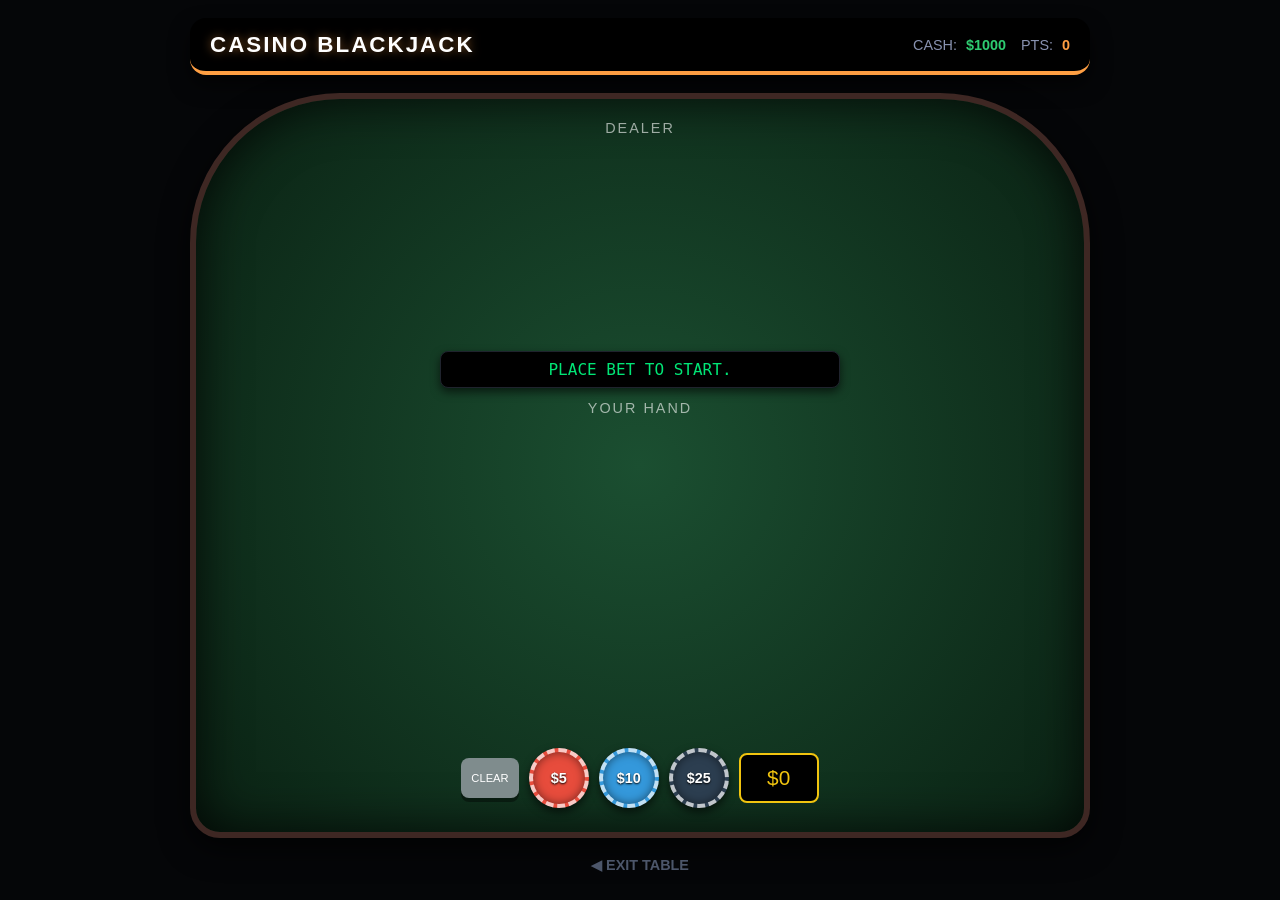
==== blackjack.html @ 7cda745a "Initial commit of Card Chaser's project" ====
<!DOCTYPE html>
<html lang="en">
<head>
    <meta charset="UTF-8">
    <meta name="viewport" content="width=device-width, initial-scale=1.0, maximum-scale=1.0, user-scalable=no">
    <title>Blackjack | Card Chaser's</title>
    <style>
        :root {
            --primary: #ff9f43;
            --table-felt: radial-gradient(circle at center, #1b4f31 0%, #0a2113 100%);
            --table-border: #3e2723;
            --glow: rgba(255, 159, 67, 0.5);
        }

        /* LOCKED TO VIEWPORT TO PREVENT SCROLLING */
        body, html {
            margin: 0; padding: 0; height: 100vh; width: 100vw;
            background: #050608; font-family: 'Arial Black', sans-serif;
            display: flex; flex-direction: column; align-items: center; justify-content: flex-start;
            color: #fff; overflow: hidden; box-sizing: border-box; user-select: none;
        }
        *, *:before, *:after { box-sizing: inherit; }

        .room-container { 
            width: 95vw; max-width: 900px; height: 100%; 
            display: flex; flex-direction: column; padding: 2vh 0; gap: 2vh; 
        }

        /* HEADER & BANK */
        .header-panel {
            display: flex; justify-content: space-between; align-items: center;
            background: #000; padding: 1.5vh 20px; border-radius: 16px;
            border-bottom: 4px solid var(--primary); box-shadow: 0 10px 20px rgba(0,0,0,0.6);
            flex-shrink: 0;
        }
        .title { margin: 0; font-size: clamp(1rem, 3vh, 1.4rem); text-transform: uppercase; letter-spacing: 2px; text-shadow: 0 0 10px var(--glow); }
        .bank-readout { display: flex; gap: 15px; font-size: clamp(0.7rem, 2vh, 0.9rem); color: #8892b0; }
        .bank-readout span { font-weight: 900; margin-left: 5px; }
        .stat-pts span { color: var(--primary); }
        .stat-cash span { color: #2ecc71; }

        /* THE BLACKJACK TABLE */
        .table-area {
            background: var(--table-felt); border: 6px solid var(--table-border); border-radius: 150px 150px 30px 30px;
            padding: 2vh 20px; box-shadow: inset 0 0 50px rgba(0,0,0,0.8), 0 10px 30px rgba(0,0,0,0.7);
            display: flex; flex-direction: column; align-items: center; justify-content: space-between; 
            flex: 1; min-height: 0; 
        }

        /* Hand Areas */
        .hand-zone { display: flex; flex-direction: column; align-items: center; width: 100%; min-height: 25vh; justify-content: center; }
        .zone-label { color: rgba(255,255,255,0.6); font-size: clamp(0.7rem, 2vh, 0.9rem); letter-spacing: 2px; margin-bottom: 5px; }
        .cards-container { display: flex; gap: -3vw; justify-content: center; height: 18vh; }
        
        .score-bubble { 
            background: rgba(0,0,0,0.7); padding: 4px 15px; border-radius: 12px; 
            font-size: clamp(1rem, 2.5vh, 1.2rem); color: #f1c40f; margin-top: 5px; 
            border: 1px solid rgba(255,255,255,0.2); opacity: 0; transition: opacity 0.2s;
        }

        /* Playing Card UI */
        .playing-card {
            width: 12.5vh; height: 18vh; background: #fff; border-radius: 6px;
            border: 1px solid #ccc; box-shadow: -2px 5px 10px rgba(0,0,0,0.5);
            display: flex; flex-direction: column; justify-content: space-between; padding: 4px;
            font-family: -apple-system, sans-serif; font-weight: bold; font-size: 2.5vh;
            margin-left: -4vh; position: relative; color: #000;
        }
        .playing-card:first-child { margin-left: 0; }
        .card-red { color: #e74c3c; }
        .card-black { color: #2c3e50; }
        
        .card-top { align-self: flex-start; line-height: 1; }
        .card-center { align-self: center; font-size: 5vh; line-height: 1; }
        .card-bottom { align-self: flex-end; line-height: 1; transform: rotate(180deg); }

        .card-hidden { background: repeating-linear-gradient(45deg, var(--table-border), var(--table-border) 10px, var(--primary) 10px, var(--primary) 20px); border: 2px solid #fff; color: transparent; }
        .card-hidden .card-top, .card-hidden .card-center, .card-hidden .card-bottom { display: none; }

        .terminal-log {
            background: #000; padding: 8px 15px; border-radius: 8px; border: 1px solid #1f232d;
            font-family: monospace; color: #00e676; font-size: clamp(0.8rem, 2vh, 1rem); 
            text-align: center; margin: 1vh 0; box-shadow: 0 4px 10px rgba(0,0,0,0.6);
            width: 90%; max-width: 400px;
        }

        /* CONTROLS AREA */
        .control-wrapper { height: 8vh; min-height: 50px; display: flex; align-items: center; justify-content: center; width: 100%; margin-top: auto; }
        .bet-controls { display: flex; gap: 10px; align-items: center; width: 100%; justify-content: center; }
        .action-controls { display: flex; gap: 15px; width: 100%; justify-content: center; display: none; }
        
        /* CHIPS */
        .chip {
            width: clamp(45px, 8vh, 60px); height: clamp(45px, 8vh, 60px); border-radius: 50%;
            display: flex; align-items: center; justify-content: center; cursor: pointer;
            border: 4px dashed rgba(255,255,255,0.7); font-size: clamp(0.7rem, 2vh, 0.9rem);
            font-weight: 900; box-shadow: inset 0 0 10px rgba(0,0,0,0.5), 0 4px 8px rgba(0,0,0,0.6);
            transition: transform 0.1s; color: #fff; text-shadow: 0 1px 2px #000;
        }
        .chip:active { transform: scale(0.9); }
        .chip-5 { background: #e74c3c; }
        .chip-10 { background: #3498db; }
        .chip-25 { background: #2c3e50; }

        .bet-display { background: #000; border: 2px solid #f1c40f; color: #f1c40f; padding: 0 15px; border-radius: 8px; height: clamp(40px, 7vh, 50px); display: flex; align-items: center; justify-content: center; font-size: clamp(1rem, 2.5vh, 1.3rem); min-width: 80px; }

        .btn {
            padding: 0 20px; height: clamp(40px, 7vh, 50px); font-family: 'Arial Black', sans-serif; font-size: clamp(0.8rem, 2vh, 1rem);
            border: none; border-radius: 8px; color: #fff; cursor: pointer; text-transform: uppercase;
            box-shadow: 0 4px 0 rgba(0,0,0,0.4); transition: transform 0.1s;
        }
        .btn:active:not(:disabled) { transform: translateY(4px); box-shadow: none; }
        .btn:disabled { filter: grayscale(1); opacity: 0.5; cursor: not-allowed; transform: translateY(4px); box-shadow: none; }
        
        .btn-deal { background: var(--primary); color: #000; display: none; }
        .btn-hit { background: #3498db; width: 120px; }
        .btn-stand { background: #e74c3c; width: 120px; }
        .btn-clear { background: #7f8c8d; font-size: 0.7rem; padding: 0 10px; height: clamp(30px, 5vh, 40px); }

        .exit-btn { background: none; border: none; color: #4c566a; font-weight: bold; font-size: clamp(0.7rem, 2vh, 0.9rem); cursor: pointer; text-transform: uppercase; flex-shrink: 0; padding-bottom: 1vh; }
        .exit-btn:hover { color: var(--primary); }

    </style>
</head>
<body>

    <div class="room-container">
        
        <div class="header-panel">
            <h1 class="title" id="table-title">BLACKJACK</h1>
            <div class="bank-readout">
                <div class="stat-cash">CASH: <span id="bank-cash">$0</span></div>
                <div class="stat-pts">PTS: <span id="bank-pts">0</span></div>
            </div>
        </div>

        <div class="table-area">
            
            <div class="hand-zone">
                <div class="zone-label">DEALER</div>
                <div class="cards-container" id="dealer-cards"></div>
                <div class="score-bubble" id="dealer-score-ui">0</div>
            </div>

            <div class="terminal-log" id="terminal-log">PLACE BET TO START.</div>

            <div class="hand-zone">
                <div class="zone-label">YOUR HAND</div>
                <div class="cards-container" id="player-cards"></div>
                <div class="score-bubble" id="player-score-ui">0</div>
            </div>

            <div class="control-wrapper">
                <div class="bet-controls" id="bet-controls">
                    <button class="btn btn-clear" onclick="clearBet()">CLEAR</button>
                    <div class="chip chip-5" onclick="addBet(5)">$5</div>
                    <div class="chip chip-10" onclick="addBet(10)">$10</div>
                    <div class="chip chip-25" onclick="addBet(25)">$25</div>
                    <div class="bet-display" id="bet-display">$0</div>
                    <button class="btn btn-deal" id="btn-deal" onclick="dealHand()">DEAL</button>
                </div>

                <div class="action-controls" id="action-controls">
                    <button class="btn btn-hit" id="hit-btn" onclick="hit()">HIT</button>
                    <button class="btn btn-stand" id="stand-btn" onclick="stand()">STAND</button>
                </div>
            </div>

        </div>

        <button class="exit-btn" onclick="window.location.href='game_room.html'">◀ Exit Table</button>
    </div>

    <script>
        // ========================================================
        // THEME & LEDGER INJECTION
        // ========================================================
        let playerCash = parseInt(localStorage.getItem('playerMoney')) || 1000;
        let playerPoints = parseInt(localStorage.getItem('playerPoints')) || 0;
        let currentSport = localStorage.getItem('selectedSport') || 'default';

        const tableThemes = {
            nhl: { title: "ICE BLACKJACK", primary: "#3498db", felt: "radial-gradient(circle at center, #1b3d4f 0%, #0a1721 100%)", border: "#112631", glow: "rgba(52, 152, 219, 0.5)" },
            mlb: { title: "DIAMOND BLACKJACK", primary: "#2ecc71", felt: "radial-gradient(circle at center, #1b4f31 0%, #0a2113 100%)", border: "#102f1d", glow: "rgba(46, 204, 113, 0.5)" },
            nba: { title: "COURT BLACKJACK", primary: "#e67e22", felt: "radial-gradient(circle at center, #4f2d1b 0%, #21130a 100%)", border: "#351e12", glow: "rgba(230, 126, 34, 0.5)" },
            nfl: { title: "GRIDIRON BLACKJACK", primary: "#f1c40f", felt: "radial-gradient(circle at center, #2e2417 0%, #171109 100%)", border: "#3e2723", glow: "rgba(241, 196, 15, 0.5)" },
            default: { title: "CASINO BLACKJACK", primary: "#ff9f43", felt: "radial-gradient(circle at center, #1b4f31 0%, #0a2113 100%)", border: "#3e2723", glow: "rgba(255, 159, 67, 0.5)" }
        };

        const activeTheme = tableThemes[currentSport] || tableThemes['default'];
        document.documentElement.style.setProperty('--primary', activeTheme.primary);
        document.documentElement.style.setProperty('--table-felt', activeTheme.felt);
        document.documentElement.style.setProperty('--table-border', activeTheme.border);
        document.documentElement.style.setProperty('--glow', activeTheme.glow);
        document.getElementById('table-title').innerText = activeTheme.title;
        
        function updateBankUI() {
            document.getElementById('bank-cash').innerText = "$" + playerCash;
            document.getElementById('bank-pts').innerText = playerPoints;
            localStorage.setItem('playerMoney', playerCash);
            localStorage.setItem('playerPoints', playerPoints);
        }
        updateBankUI();

        // ========================================================
        // WEB AUDIO SYNTHESIZER
        // ========================================================
        let audioCtx = null;
        function initAudio() { if (!audioCtx) audioCtx = new (window.AudioContext || window.webkitAudioContext)(); }
        function playSound(type) {
            initAudio(); if (!audioCtx) return;
            let osc = audioCtx.createOscillator(); let gain = audioCtx.createGain();
            osc.connect(gain); gain.connect(audioCtx.destination); let now = audioCtx.currentTime;

            if (type === 'chip') {
                osc.type = 'sine'; osc.frequency.setValueAtTime(1200, now);
                osc.frequency.exponentialRampToValueAtTime(300, now + 0.1);
                gain.gain.setValueAtTime(0.3, now); gain.gain.exponentialRampToValueAtTime(0.001, now + 0.1);
                osc.start(now); osc.stop(now + 0.1);
            } else if (type === 'card') {
                let bufferSize = audioCtx.sampleRate * 0.1;
                let buffer = audioCtx.createBuffer(1, bufferSize, audioCtx.sampleRate);
                let data = buffer.getChannelData(0);
                for (let i = 0; i < bufferSize; i++) { data[i] = Math.random() * 2 - 1; }
                let noise = audioCtx.createBufferSource(); noise.buffer = buffer;
                let filter = audioCtx.createBiquadFilter(); filter.type = 'lowpass'; filter.frequency.value = 1000;
                noise.connect(filter); filter.connect(gain);
                gain.gain.setValueAtTime(0.1, now); gain.gain.exponentialRampToValueAtTime(0.01, now + 0.1);
                noise.start(now);
            } else if (type === 'win') {
                osc.type = 'triangle'; osc.frequency.setValueAtTime(440, now); osc.frequency.setValueAtTime(554, now + 0.1); osc.frequency.setValueAtTime(659, now + 0.2);
                gain.gain.setValueAtTime(0.2, now); gain.gain.linearRampToValueAtTime(0, now + 0.4);
                osc.start(now); osc.stop(now + 0.4);
            } else if (type === 'bust') {
                osc.type = 'sawtooth'; osc.frequency.setValueAtTime(150, now); osc.frequency.exponentialRampToValueAtTime(40, now + 0.4);
                gain.gain.setValueAtTime(0.2, now); gain.gain.linearRampToValueAtTime(0, now + 0.4);
                osc.start(now); osc.stop(now + 0.4);
            }
        }

        // ========================================================
        // DECK ENGINE & GAME LOGIC
        // ========================================================
        const suits = ['♥', '♦', '♣', '♠'];
        const values = ['2', '3', '4', '5', '6', '7', '8', '9', '10', 'J', 'Q', 'K', 'A'];
        let deck = []; let playerHand = []; let dealerHand = [];
        let currentBet = 0; let gameActive = false;

        function buildDeck() {
            deck = [];
            for (let suit of suits) {
                for (let value of values) {
                    let weight = parseInt(value);
                    if (value === 'J' || value === 'Q' || value === 'K') weight = 10;
                    if (value === 'A') weight = 11;
                    let color = (suit === '♥' || suit === '♦') ? 'card-red' : 'card-black';
                    deck.push({ value, suit, weight, color });
                }
            }
            for (let i = deck.length - 1; i > 0; i--) {
                let j = Math.floor(Math.random() * (i + 1));
                [deck[i], deck[j]] = [deck[j], deck[i]];
            }
        }

        function calculateScore(hand) {
            let score = 0; let aces = 0;
            for (let card of hand) {
                score += card.weight;
                if (card.value === 'A') aces += 1;
            }
            while (score > 21 && aces > 0) { score -= 10; aces -= 1; }
            return score;
        }

        function renderCard(card, isHidden = false) {
            if (isHidden) return `<div class="playing-card card-hidden"></div>`;
            return `
                <div class="playing-card ${card.color}">
                    <div class="card-top">${card.value}${card.suit}</div>
                    <div class="card-center">${card.suit}</div>
                    <div class="card-bottom">${card.value}${card.suit}</div>
                </div>
            `;
        }

        function updateBoard(hideDealerCard = true) {
            let pDiv = document.getElementById('player-cards');
            let dDiv = document.getElementById('dealer-cards');
            
            pDiv.innerHTML = '';
            playerHand.forEach(card => pDiv.innerHTML += renderCard(card));
            
            dDiv.innerHTML = '';
            dealerHand.forEach((card, index) => {
                if (index === 1 && hideDealerCard) dDiv.innerHTML += renderCard(card, true);
                else dDiv.innerHTML += renderCard(card);
            });

            let pScore = calculateScore(playerHand);
            let pScoreUI = document.getElementById('player-score-ui');
            let dScoreUI = document.getElementById('dealer-score-ui');
            
            if (playerHand.length > 0) {
                pScoreUI.innerText = pScore; pScoreUI.style.opacity = '1';
            } else { pScoreUI.style.opacity = '0'; }

            if (!hideDealerCard && dealerHand.length > 0) {
                dScoreUI.innerText = calculateScore(dealerHand); dScoreUI.style.opacity = '1';
            } else { dScoreUI.style.opacity = '0'; }
        }

        function addBet(amount) {
            initAudio(); // Required here to wake up browser audio on first tap
            if (gameActive) return;
            if (playerCash < amount) {
                document.getElementById('terminal-log').innerText = "INSUFFICIENT FUNDS.";
                document.getElementById('terminal-log').style.color = "#ff4757";
                return;
            }
            playerCash -= amount;
            currentBet += amount;
            updateBankUI();
            playSound('chip');
            
            document.getElementById('bet-display').innerText = "$" + currentBet;
            document.getElementById('btn-deal').style.display = 'block';
            document.getElementById('terminal-log').innerText = "BET PLACED. DEAL WHEN READY.";
            document.getElementById('terminal-log').style.color = "#00e676";
        }

        function clearBet() {
            if (gameActive || currentBet === 0) return;
            playerCash += currentBet;
            currentBet = 0;
            updateBankUI();
            playSound('chip');
            document.getElementById('bet-display').innerText = "$0";
            document.getElementById('btn-deal').style.display = 'none';
            document.getElementById('terminal-log').innerText = "BET CLEARED.";
        }

        function dealHand() {
            gameActive = true;
            document.getElementById('bet-controls').style.display = 'none';
            document.getElementById('action-controls').style.display = 'flex';
            document.getElementById('hit-btn').disabled = false;
            document.getElementById('stand-btn').disabled = false;
            document.getElementById('terminal-log').innerText = "GOOD LUCK. HIT OR STAND?";
            document.getElementById('terminal-log').style.color = "#f1c40f";

            buildDeck();
            playerHand = [deck.pop(), deck.pop()];
            dealerHand = [deck.pop(), deck.pop()];
            
            playSound('card'); setTimeout(() => playSound('card'), 200);
            updateBoard(true);
            checkInitialBlackjack();
        }

        function checkInitialBlackjack() {
            let pScore = calculateScore(playerHand);
            if (pScore === 21) {
                gameActive = false;
                updateBoard(false);
                let winnings = currentBet * 2.5; 
                playerCash += winnings; playerPoints += 25;
                updateBankUI();
                playSound('win');
                document.getElementById('terminal-log').innerText = `BLACKJACK! YOU WIN $${winnings}!`;
                document.getElementById('terminal-log').style.color = "#2ecc71";
                resetTable();
            }
        }

        function hit() {
            if (!gameActive) return;
            playSound('card');
            playerHand.push(deck.pop());
            updateBoard(true);

            if (calculateScore(playerHand) > 21) {
                gameActive = false;
                updateBoard(false);
                playSound('bust');
                document.getElementById('terminal-log').innerText = "BUST! OVER 21. DEALER WINS.";
                document.getElementById('terminal-log').style.color = "#ff4757";
                resetTable();
            } else if (calculateScore(playerHand) === 21) {
                stand();
            }
        }

        function stand() {
            if (!gameActive) return;
            gameActive = false;
            document.getElementById('hit-btn').disabled = true;
            document.getElementById('stand-btn').disabled = true;
            document.getElementById('terminal-log').innerText = "DEALER's TURN...";

            updateBoard(false); 

            let dealerLoop = setInterval(() => {
                if (calculateScore(dealerHand) < 17) {
                    playSound('card');
                    dealerHand.push(deck.pop());
                    updateBoard(false);
                } else {
                    clearInterval(dealerLoop);
                    resolveGame();
                }
            }, 800);
        }

        function resolveGame() {
            let pScore = calculateScore(playerHand);
            let dScore = calculateScore(dealerHand);
            const log = document.getElementById('terminal-log');

            if (dScore > 21) {
                let winnings = currentBet * 2; playerCash += winnings; playSound('win');
                log.innerText = `DEALER BUSTS! YOU WIN $${winnings}!`; log.style.color = "#2ecc71";
            } else if (pScore > dScore) {
                let winnings = currentBet * 2; playerCash += winnings; playSound('win');
                log.innerText = `YOU WIN $${winnings}!`; log.style.color = "#2ecc71";
            } else if (pScore < dScore) {
                playSound('bust');
                log.innerText = `DEALER WINS ${dScore} TO ${pScore}.`; log.style.color = "#ff4757";
            } else {
                playerCash += currentBet; 
                log.innerText = "PUSH. TIE GAME. BET REFUNDED."; log.style.color = "#f1c40f";
            }
            
            updateBankUI();
            resetTable();
        }

        function resetTable() {
            document.getElementById('hit-btn').disabled = true;
            document.getElementById('stand-btn').disabled = true;
            setTimeout(() => {
                document.getElementById('action-controls').style.display = 'none';
                document.getElementById('bet-controls').style.display = 'flex';
                document.getElementById('terminal-log').innerText = "PLACE NEW BET.";
                document.getElementById('terminal-log').style.color = "#00e676";
                
                playerHand = []; dealerHand = []; currentBet = 0;
                document.getElementById('bet-display').innerText = "$0";
                document.getElementById('btn-deal').style.display = 'none';
                updateBoard(true);
            }, 3000);
        }
    </script>
</body>
</html>
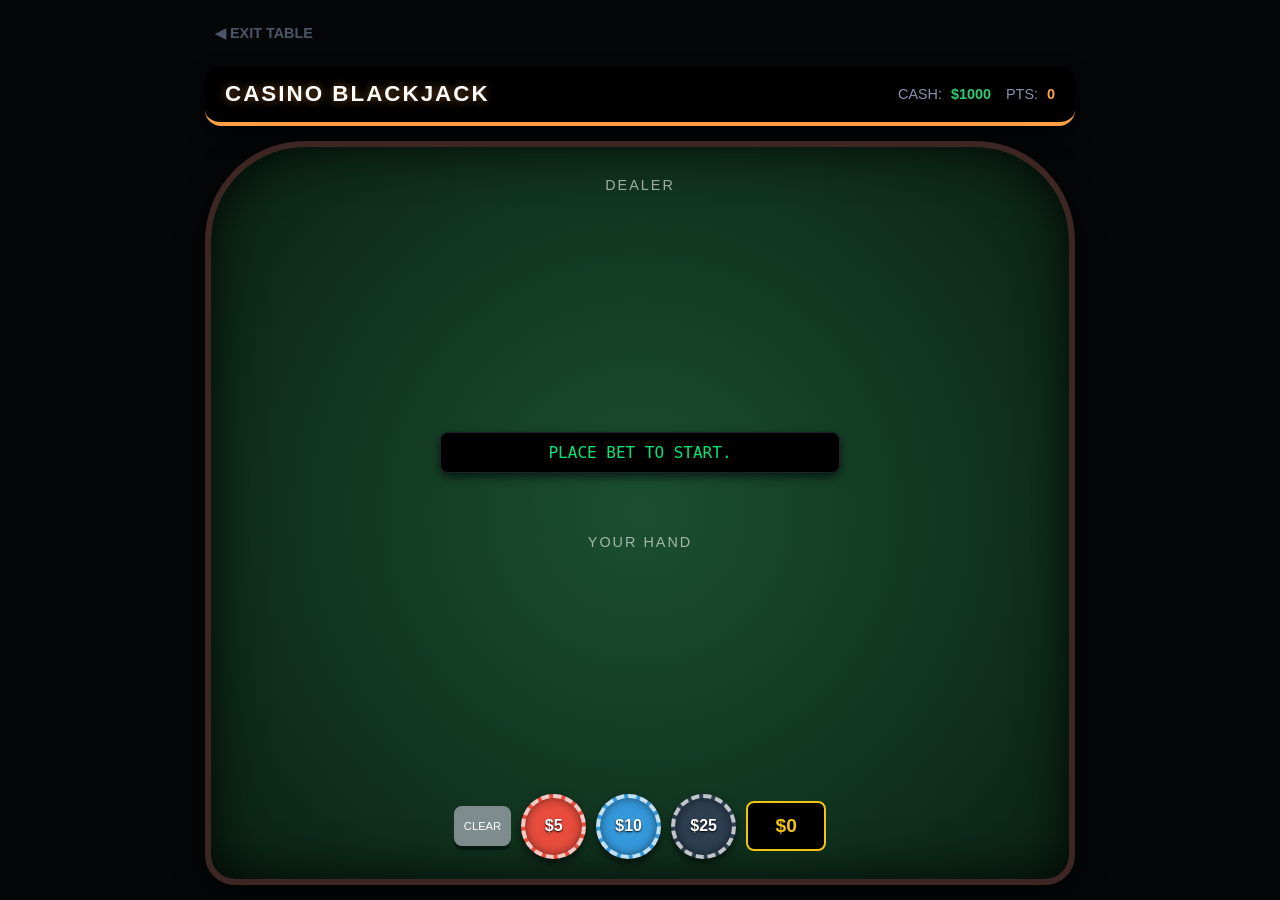
==== commit 7639f81a: "Updated mobile layouts for Stadium, Market, and Locker Room" ====
--- a/blackjack.html
+++ b/blackjack.html
@@ -12,88 +12,94 @@
             --glow: rgba(255, 159, 67, 0.5);
         }
 
-        /* LOCKED TO VIEWPORT TO PREVENT SCROLLING */
+        /* 1. FIXED BODY: Allows natural scrolling and removes locked heights */
         body, html {
-            margin: 0; padding: 0; height: 100vh; width: 100vw;
+            margin: 0; padding: 0; min-height: 100vh;
             background: #050608; font-family: 'Arial Black', sans-serif;
-            display: flex; flex-direction: column; align-items: center; justify-content: flex-start;
-            color: #fff; overflow: hidden; box-sizing: border-box; user-select: none;
+            color: #fff; overflow-x: hidden; box-sizing: border-box; user-select: none;
+            display: block;
         }
         *, *:before, *:after { box-sizing: inherit; }
 
+        /* 2. THE MASTER CONTAINER */
         .room-container { 
-            width: 95vw; max-width: 900px; height: 100%; 
-            display: flex; flex-direction: column; padding: 2vh 0; gap: 2vh; 
+            width: 100%; max-width: 900px; margin: 0 auto; 
+            display: flex; flex-direction: column; padding: 15px; gap: 15px; 
+            min-height: 100vh; 
         }
 
         /* HEADER & BANK */
         .header-panel {
-            display: flex; justify-content: space-between; align-items: center;
-            background: #000; padding: 1.5vh 20px; border-radius: 16px;
+            display: flex; justify-content: space-between; align-items: center; flex-wrap: wrap; gap: 10px;
+            background: #000; padding: 15px 20px; border-radius: 16px;
             border-bottom: 4px solid var(--primary); box-shadow: 0 10px 20px rgba(0,0,0,0.6);
             flex-shrink: 0;
         }
-        .title { margin: 0; font-size: clamp(1rem, 3vh, 1.4rem); text-transform: uppercase; letter-spacing: 2px; text-shadow: 0 0 10px var(--glow); }
-        .bank-readout { display: flex; gap: 15px; font-size: clamp(0.7rem, 2vh, 0.9rem); color: #8892b0; }
+        .title { margin: 0; font-size: clamp(1.1rem, 4vw, 1.4rem); text-transform: uppercase; letter-spacing: 2px; text-shadow: 0 0 10px var(--glow); }
+        .bank-readout { display: flex; gap: 15px; font-size: clamp(0.8rem, 3vw, 0.9rem); color: #8892b0; }
         .bank-readout span { font-weight: 900; margin-left: 5px; }
         .stat-pts span { color: var(--primary); }
         .stat-cash span { color: #2ecc71; }
 
         /* THE BLACKJACK TABLE */
         .table-area {
-            background: var(--table-felt); border: 6px solid var(--table-border); border-radius: 150px 150px 30px 30px;
-            padding: 2vh 20px; box-shadow: inset 0 0 50px rgba(0,0,0,0.8), 0 10px 30px rgba(0,0,0,0.7);
+            background: var(--table-felt); border: 6px solid var(--table-border); 
+            border-radius: 100px 100px 30px 30px; /* Softened radius for narrow screens */
+            padding: 20px 10px; box-shadow: inset 0 0 50px rgba(0,0,0,0.8), 0 10px 30px rgba(0,0,0,0.7);
             display: flex; flex-direction: column; align-items: center; justify-content: space-between; 
-            flex: 1; min-height: 0; 
+            flex: 1; min-height: 65vh; 
         }
 
         /* Hand Areas */
-        .hand-zone { display: flex; flex-direction: column; align-items: center; width: 100%; min-height: 25vh; justify-content: center; }
-        .zone-label { color: rgba(255,255,255,0.6); font-size: clamp(0.7rem, 2vh, 0.9rem); letter-spacing: 2px; margin-bottom: 5px; }
-        .cards-container { display: flex; gap: -3vw; justify-content: center; height: 18vh; }
+        .hand-zone { display: flex; flex-direction: column; align-items: center; width: 100%; justify-content: center; padding: 10px 0; }
+        .zone-label { color: rgba(255,255,255,0.6); font-size: clamp(0.8rem, 3vw, 0.9rem); letter-spacing: 2px; margin-bottom: 5px; }
+        .cards-container { display: flex; justify-content: center; min-height: 130px; margin-left: 20px; } /* Margin compensates for overlapping cards */
         
         .score-bubble { 
             background: rgba(0,0,0,0.7); padding: 4px 15px; border-radius: 12px; 
-            font-size: clamp(1rem, 2.5vh, 1.2rem); color: #f1c40f; margin-top: 5px; 
+            font-size: clamp(1rem, 4vw, 1.2rem); color: #f1c40f; margin-top: 10px; 
             border: 1px solid rgba(255,255,255,0.2); opacity: 0; transition: opacity 0.2s;
         }
 
-        /* Playing Card UI */
+        /* Playing Card UI - Now scales width to Viewport Width (vw) */
         .playing-card {
-            width: 12.5vh; height: 18vh; background: #fff; border-radius: 6px;
+            width: clamp(65px, 16vw, 100px); 
+            height: clamp(95px, 24vw, 145px); 
+            background: #fff; border-radius: 6px;
             border: 1px solid #ccc; box-shadow: -2px 5px 10px rgba(0,0,0,0.5);
             display: flex; flex-direction: column; justify-content: space-between; padding: 4px;
-            font-family: -apple-system, sans-serif; font-weight: bold; font-size: 2.5vh;
-            margin-left: -4vh; position: relative; color: #000;
+            font-family: -apple-system, sans-serif; font-weight: bold; 
+            font-size: clamp(1rem, 3.5vw, 1.5rem);
+            margin-left: clamp(-40px, -8vw, -25px); position: relative; color: #000;
         }
         .playing-card:first-child { margin-left: 0; }
         .card-red { color: #e74c3c; }
         .card-black { color: #2c3e50; }
         
         .card-top { align-self: flex-start; line-height: 1; }
-        .card-center { align-self: center; font-size: 5vh; line-height: 1; }
+        .card-center { align-self: center; font-size: clamp(2rem, 6vw, 3rem); line-height: 1; }
         .card-bottom { align-self: flex-end; line-height: 1; transform: rotate(180deg); }
 
         .card-hidden { background: repeating-linear-gradient(45deg, var(--table-border), var(--table-border) 10px, var(--primary) 10px, var(--primary) 20px); border: 2px solid #fff; color: transparent; }
         .card-hidden .card-top, .card-hidden .card-center, .card-hidden .card-bottom { display: none; }
 
         .terminal-log {
-            background: #000; padding: 8px 15px; border-radius: 8px; border: 1px solid #1f232d;
-            font-family: monospace; color: #00e676; font-size: clamp(0.8rem, 2vh, 1rem); 
-            text-align: center; margin: 1vh 0; box-shadow: 0 4px 10px rgba(0,0,0,0.6);
-            width: 90%; max-width: 400px;
+            background: #000; padding: 10px 15px; border-radius: 8px; border: 1px solid #1f232d;
+            font-family: monospace; color: #00e676; font-size: clamp(0.85rem, 3vw, 1rem); 
+            text-align: center; margin: 15px 0; box-shadow: 0 4px 10px rgba(0,0,0,0.6);
+            width: 95%; max-width: 400px;
         }
 
         /* CONTROLS AREA */
-        .control-wrapper { height: 8vh; min-height: 50px; display: flex; align-items: center; justify-content: center; width: 100%; margin-top: auto; }
-        .bet-controls { display: flex; gap: 10px; align-items: center; width: 100%; justify-content: center; }
+        .control-wrapper { min-height: 60px; display: flex; align-items: center; justify-content: center; width: 100%; margin-top: 20px; }
+        .bet-controls { display: flex; gap: clamp(5px, 2vw, 10px); align-items: center; width: 100%; justify-content: center; flex-wrap: wrap; }
         .action-controls { display: flex; gap: 15px; width: 100%; justify-content: center; display: none; }
         
         /* CHIPS */
         .chip {
-            width: clamp(45px, 8vh, 60px); height: clamp(45px, 8vh, 60px); border-radius: 50%;
+            width: clamp(50px, 12vw, 65px); height: clamp(50px, 12vw, 65px); border-radius: 50%;
             display: flex; align-items: center; justify-content: center; cursor: pointer;
-            border: 4px dashed rgba(255,255,255,0.7); font-size: clamp(0.7rem, 2vh, 0.9rem);
+            border: 4px dashed rgba(255,255,255,0.7); font-size: clamp(0.8rem, 3vw, 1rem);
             font-weight: 900; box-shadow: inset 0 0 10px rgba(0,0,0,0.5), 0 4px 8px rgba(0,0,0,0.6);
             transition: transform 0.1s; color: #fff; text-shadow: 0 1px 2px #000;
         }
@@ -102,10 +108,10 @@
         .chip-10 { background: #3498db; }
         .chip-25 { background: #2c3e50; }
 
-        .bet-display { background: #000; border: 2px solid #f1c40f; color: #f1c40f; padding: 0 15px; border-radius: 8px; height: clamp(40px, 7vh, 50px); display: flex; align-items: center; justify-content: center; font-size: clamp(1rem, 2.5vh, 1.3rem); min-width: 80px; }
+        .bet-display { background: #000; border: 2px solid #f1c40f; color: #f1c40f; padding: 0 15px; border-radius: 8px; height: 50px; display: flex; align-items: center; justify-content: center; font-size: 1.2rem; min-width: 80px; font-weight: 900; }
 
         .btn {
-            padding: 0 20px; height: clamp(40px, 7vh, 50px); font-family: 'Arial Black', sans-serif; font-size: clamp(0.8rem, 2vh, 1rem);
+            padding: 0 20px; height: 50px; font-family: 'Arial Black', sans-serif; font-size: clamp(0.8rem, 3vw, 1rem);
             border: none; border-radius: 8px; color: #fff; cursor: pointer; text-transform: uppercase;
             box-shadow: 0 4px 0 rgba(0,0,0,0.4); transition: transform 0.1s;
         }
@@ -115,9 +121,9 @@
         .btn-deal { background: var(--primary); color: #000; display: none; }
         .btn-hit { background: #3498db; width: 120px; }
         .btn-stand { background: #e74c3c; width: 120px; }
-        .btn-clear { background: #7f8c8d; font-size: 0.7rem; padding: 0 10px; height: clamp(30px, 5vh, 40px); }
-
-        .exit-btn { background: none; border: none; color: #4c566a; font-weight: bold; font-size: clamp(0.7rem, 2vh, 0.9rem); cursor: pointer; text-transform: uppercase; flex-shrink: 0; padding-bottom: 1vh; }
+        .btn-clear { background: #7f8c8d; font-size: 0.7rem; padding: 0 10px; height: 40px; }
+
+        .exit-btn { background: none; border: none; color: #4c566a; font-weight: bold; font-size: clamp(0.8rem, 3vw, 0.9rem); cursor: pointer; text-transform: uppercase; padding: 10px 0; align-self: flex-start; margin-left: 10px; }
         .exit-btn:hover { color: var(--primary); }
 
     </style>
@@ -126,6 +132,8 @@
 
     <div class="room-container">
         
+        <button class="exit-btn" onclick="window.location.href='game_room.html'">◀ Exit Table</button>
+
         <div class="header-panel">
             <h1 class="title" id="table-title">BLACKJACK</h1>
             <div class="bank-readout">
@@ -167,8 +175,6 @@
             </div>
 
         </div>
-
-        <button class="exit-btn" onclick="window.location.href='game_room.html'">◀ Exit Table</button>
     </div>
 
     <script>
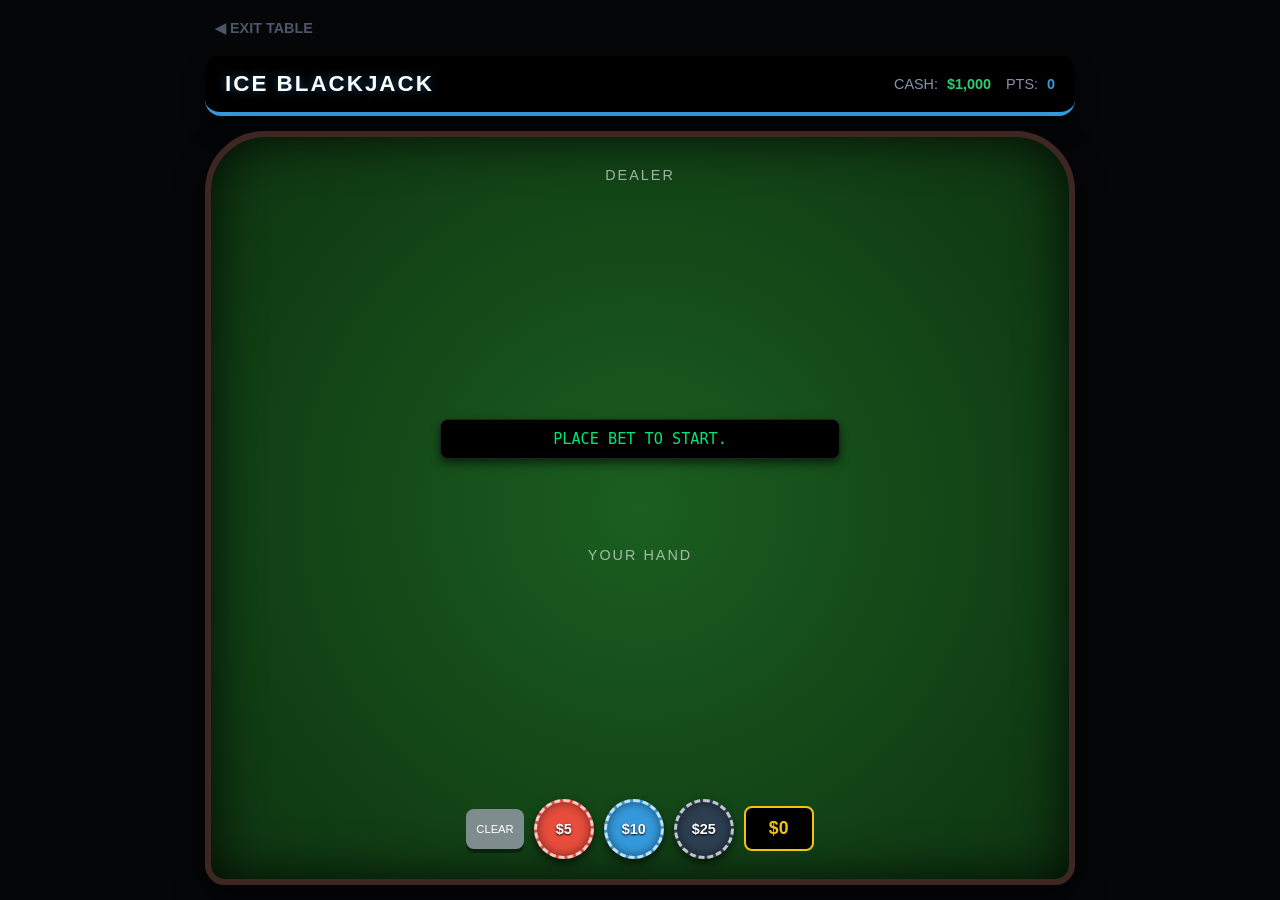
==== commit f8f10350: "Full system update of Arena and Locker Room logic" ====
--- a/blackjack.html
+++ b/blackjack.html
@@ -4,31 +4,29 @@
     <meta charset="UTF-8">
     <meta name="viewport" content="width=device-width, initial-scale=1.0, maximum-scale=1.0, user-scalable=no">
     <title>Blackjack | Card Chaser's</title>
+    
     <style>
         :root {
             --primary: #ff9f43;
-            --table-felt: radial-gradient(circle at center, #1b4f31 0%, #0a2113 100%);
+            --table-felt: radial-gradient(circle at center, #1b5e20 0%, #0d3310 100%);
             --table-border: #3e2723;
-            --glow: rgba(255, 159, 67, 0.5);
-        }
-
-        /* 1. FIXED BODY: Allows natural scrolling and removes locked heights */
+            --glow: rgba(12, 10, 8, 0.5);
+        }
+
         body, html {
-            margin: 0; padding: 0; min-height: 100vh;
+            margin: 0; padding: 0; height: 100%;
             background: #050608; font-family: 'Arial Black', sans-serif;
             color: #fff; overflow-x: hidden; box-sizing: border-box; user-select: none;
             display: block;
         }
         *, *:before, *:after { box-sizing: inherit; }
 
-        /* 2. THE MASTER CONTAINER */
         .room-container { 
             width: 100%; max-width: 900px; margin: 0 auto; 
             display: flex; flex-direction: column; padding: 15px; gap: 15px; 
-            min-height: 100vh; 
-        }
-
-        /* HEADER & BANK */
+            height: 100%; 
+        }
+
         .header-panel {
             display: flex; justify-content: space-between; align-items: center; flex-wrap: wrap; gap: 10px;
             background: #000; padding: 15px 20px; border-radius: 16px;
@@ -41,65 +39,60 @@
         .stat-pts span { color: var(--primary); }
         .stat-cash span { color: #2ecc71; }
 
-        /* THE BLACKJACK TABLE */
         .table-area {
             background: var(--table-felt); border: 6px solid var(--table-border); 
-            border-radius: 100px 100px 30px 30px; /* Softened radius for narrow screens */
+            border-radius: 60px 60px 20px 20px; 
             padding: 20px 10px; box-shadow: inset 0 0 50px rgba(0,0,0,0.8), 0 10px 30px rgba(0,0,0,0.7);
             display: flex; flex-direction: column; align-items: center; justify-content: space-between; 
-            flex: 1; min-height: 65vh; 
-        }
-
-        /* Hand Areas */
+            flex: 1; min-height: 0; 
+        }
+
         .hand-zone { display: flex; flex-direction: column; align-items: center; width: 100%; justify-content: center; padding: 10px 0; }
-        .zone-label { color: rgba(255,255,255,0.6); font-size: clamp(0.8rem, 3vw, 0.9rem); letter-spacing: 2px; margin-bottom: 5px; }
-        .cards-container { display: flex; justify-content: center; min-height: 130px; margin-left: 20px; } /* Margin compensates for overlapping cards */
+        .zone-label { color: rgba(255,255,255,0.6); font-size: clamp(0.7rem, 3vw, 0.9rem); letter-spacing: 2px; margin-bottom: 5px; }
+        .cards-container { display: flex; justify-content: center; min-height: 100px; margin-left: 20px; } 
         
         .score-bubble { 
             background: rgba(0,0,0,0.7); padding: 4px 15px; border-radius: 12px; 
-            font-size: clamp(1rem, 4vw, 1.2rem); color: #f1c40f; margin-top: 10px; 
+            font-size: clamp(0.9rem, 4vw, 1.2rem); color: #f1c40f; margin-top: 10px; 
             border: 1px solid rgba(255,255,255,0.2); opacity: 0; transition: opacity 0.2s;
         }
 
-        /* Playing Card UI - Now scales width to Viewport Width (vw) */
         .playing-card {
-            width: clamp(65px, 16vw, 100px); 
-            height: clamp(95px, 24vw, 145px); 
+            width: clamp(55px, 14vw, 90px); 
+            height: clamp(80px, 20vw, 130px); 
             background: #fff; border-radius: 6px;
             border: 1px solid #ccc; box-shadow: -2px 5px 10px rgba(0,0,0,0.5);
             display: flex; flex-direction: column; justify-content: space-between; padding: 4px;
             font-family: -apple-system, sans-serif; font-weight: bold; 
-            font-size: clamp(1rem, 3.5vw, 1.5rem);
-            margin-left: clamp(-40px, -8vw, -25px); position: relative; color: #000;
+            font-size: clamp(0.9rem, 3.5vw, 1.3rem);
+            margin-left: clamp(-30px, -6vw, -20px); position: relative; color: #000;
         }
         .playing-card:first-child { margin-left: 0; }
         .card-red { color: #e74c3c; }
         .card-black { color: #2c3e50; }
         
         .card-top { align-self: flex-start; line-height: 1; }
-        .card-center { align-self: center; font-size: clamp(2rem, 6vw, 3rem); line-height: 1; }
+        .card-center { align-self: center; font-size: clamp(1.5rem, 5vw, 2.5rem); line-height: 1; }
         .card-bottom { align-self: flex-end; line-height: 1; transform: rotate(180deg); }
 
-        .card-hidden { background: repeating-linear-gradient(45deg, var(--table-border), var(--table-border) 10px, var(--primary) 10px, var(--primary) 20px); border: 2px solid #fff; color: transparent; }
+        .card-hidden { background: repeating-linear-gradient(45deg, var(--table-border), var(--table-border) 10px, #1b5e20 10px, #1b5e20 20px); border: 2px solid #fff; color: transparent; }
         .card-hidden .card-top, .card-hidden .card-center, .card-hidden .card-bottom { display: none; }
 
         .terminal-log {
             background: #000; padding: 10px 15px; border-radius: 8px; border: 1px solid #1f232d;
-            font-family: monospace; color: #00e676; font-size: clamp(0.85rem, 3vw, 1rem); 
-            text-align: center; margin: 15px 0; box-shadow: 0 4px 10px rgba(0,0,0,0.6);
+            font-family: monospace; color: #00e676; font-size: clamp(0.75rem, 3vw, 0.95rem); 
+            text-align: center; margin: 10px 0; box-shadow: 0 4px 10px rgba(0,0,0,0.6);
             width: 95%; max-width: 400px;
         }
 
-        /* CONTROLS AREA */
-        .control-wrapper { min-height: 60px; display: flex; align-items: center; justify-content: center; width: 100%; margin-top: 20px; }
+        .control-wrapper { min-height: 60px; display: flex; align-items: center; justify-content: center; width: 100%; margin-top: 10px; }
         .bet-controls { display: flex; gap: clamp(5px, 2vw, 10px); align-items: center; width: 100%; justify-content: center; flex-wrap: wrap; }
-        .action-controls { display: flex; gap: 15px; width: 100%; justify-content: center; display: none; }
-        
-        /* CHIPS */
+        .action-controls { display: flex; gap: 10px; width: 100%; justify-content: center; display: none; }
+        
         .chip {
-            width: clamp(50px, 12vw, 65px); height: clamp(50px, 12vw, 65px); border-radius: 50%;
+            width: clamp(45px, 12vw, 60px); height: clamp(45px, 12vw, 60px); border-radius: 50%;
             display: flex; align-items: center; justify-content: center; cursor: pointer;
-            border: 4px dashed rgba(255,255,255,0.7); font-size: clamp(0.8rem, 3vw, 1rem);
+            border: 3px dashed rgba(255,255,255,0.7); font-size: clamp(0.75rem, 3vw, 0.9rem);
             font-weight: 900; box-shadow: inset 0 0 10px rgba(0,0,0,0.5), 0 4px 8px rgba(0,0,0,0.6);
             transition: transform 0.1s; color: #fff; text-shadow: 0 1px 2px #000;
         }
@@ -108,10 +101,10 @@
         .chip-10 { background: #3498db; }
         .chip-25 { background: #2c3e50; }
 
-        .bet-display { background: #000; border: 2px solid #f1c40f; color: #f1c40f; padding: 0 15px; border-radius: 8px; height: 50px; display: flex; align-items: center; justify-content: center; font-size: 1.2rem; min-width: 80px; font-weight: 900; }
+        .bet-display { background: #000; border: 2px solid #f1c40f; color: #f1c40f; padding: 0 15px; border-radius: 8px; height: 45px; display: flex; align-items: center; justify-content: center; font-size: 1.1rem; min-width: 70px; font-weight: 900; }
 
         .btn {
-            padding: 0 20px; height: 50px; font-family: 'Arial Black', sans-serif; font-size: clamp(0.8rem, 3vw, 1rem);
+            padding: 0 20px; height: 45px; font-family: 'Arial Black', sans-serif; font-size: clamp(0.75rem, 3vw, 0.9rem);
             border: none; border-radius: 8px; color: #fff; cursor: pointer; text-transform: uppercase;
             box-shadow: 0 4px 0 rgba(0,0,0,0.4); transition: transform 0.1s;
         }
@@ -119,12 +112,31 @@
         .btn:disabled { filter: grayscale(1); opacity: 0.5; cursor: not-allowed; transform: translateY(4px); box-shadow: none; }
         
         .btn-deal { background: var(--primary); color: #000; display: none; }
-        .btn-hit { background: #3498db; width: 120px; }
-        .btn-stand { background: #e74c3c; width: 120px; }
+        .btn-hit { background: #3498db; width: clamp(90px, 25vw, 120px); }
+        .btn-stand { background: #e74c3c; width: clamp(90px, 25vw, 120px); }
         .btn-clear { background: #7f8c8d; font-size: 0.7rem; padding: 0 10px; height: 40px; }
 
-        .exit-btn { background: none; border: none; color: #4c566a; font-weight: bold; font-size: clamp(0.8rem, 3vw, 0.9rem); cursor: pointer; text-transform: uppercase; padding: 10px 0; align-self: flex-start; margin-left: 10px; }
+        .exit-btn { background: none; border: none; color: #4c566a; font-weight: bold; font-size: clamp(0.8rem, 3vw, 0.9rem); cursor: pointer; text-transform: uppercase; padding: 5px 0; align-self: flex-start; margin-left: 10px; }
         .exit-btn:hover { color: var(--primary); }
+
+        /* ====================================================
+           MODAL & MASTER BLUEPRINT PREMIUM CARD FOR PRIZES
+           ==================================================== */
+        .modal-overlay { position: fixed; top: 0; left: 0; width: 100vw; height: 100vh; background: rgba(10, 13, 16, 0.95); backdrop-filter: blur(5px); z-index: 1000; display: none; flex-direction: column; align-items: center; justify-content: center; }
+        .modal-title { color: #2ecc71; font-size: clamp(1.5rem, 5vw, 2.5rem); margin-bottom: 20px; text-transform: uppercase; text-align: center; font-family: 'Arial Black', sans-serif; text-shadow: 0 0 15px rgba(46, 204, 113, 0.6);}
+        .close-modal { background: #e74c3c; padding: 12px 30px; border-radius: 8px; color: #fff; border: none; border-bottom: 4px solid #c0392b; cursor: pointer; font-family: 'Arial Black'; font-size: 1.1rem; margin-top: 30px; transition: 0.1s; text-transform: uppercase; }
+        .close-modal:active { transform: translateY(3px); border-bottom-width: 1px; }
+
+        .card-core { background: #1c1c1e; border-radius: 12px; padding: 15px; box-shadow: 0 10px 30px rgba(0, 0, 0, 0.8); display: flex; flex-direction: column; align-items: center; width: 100%; max-width: 220px; box-sizing: border-box; position: relative; margin: 0 auto; animation: popIn 0.4s ease-out forwards; }
+        @keyframes popIn { 0% { transform: scale(0.5); opacity: 0; } 100% { transform: scale(1); opacity: 1; } }
+        
+        .pos-badge { position: absolute; top: 12px; left: 12px; border: 1px solid #5a5a5e; border-radius: 4px; padding: 3px 6px; font-size: 0.75rem; font-weight: 900; color: #ffffff; font-family: 'Arial Black', sans-serif; }
+        .art-box { background: #121213; width: 110px; height: 110px; border-radius: 10px; display: flex; justify-content: center; align-items: center; font-size: 3.5rem; margin-top: 25px; margin-bottom: 15px; }
+        .card-title { font-size: 1.25rem; font-weight: 900; color: #FFFFFF; margin-bottom: 2px; text-align: center; }
+        .card-descriptive-text { font-size: 0.7rem; color: #8e8e93; margin-bottom: 15px; text-align: center; text-transform: uppercase; letter-spacing: 0.5px; font-family: 'Arial', sans-serif; font-weight: bold;}
+        .data-panel-core { background: #242426; border: 1px solid #3a3a3c; border-radius: 8px; padding: 10px; width: 100%; display: flex; flex-direction: column; align-items: center; box-sizing: border-box; }
+        .data-title-gray { font-size: 0.6rem; color: #7a7a7e; text-transform: uppercase; font-weight: 600; margin-bottom: 4px; text-align: center; letter-spacing: 0.5px; }
+        .data-detail-green { font-size: 0.9rem; color: #00ff00; font-weight: bold; text-align: center; }
 
     </style>
 </head>
@@ -177,39 +189,61 @@
         </div>
     </div>
 
+    <div class="modal-overlay" id="prize-modal">
+        <h2 class="modal-title">🚨 BONUS PRIZE PACK 🚨</h2>
+        <div id="prize-card-container"></div>
+        <button class="close-modal" onclick="closePrizeModal()">CLAIM & SEND TO VAULT</button>
+    </div>
+
     <script>
         // ========================================================
-        // THEME & LEDGER INJECTION
+        // THEME & INVENTORY INJECTION
         // ========================================================
         let playerCash = parseInt(localStorage.getItem('playerMoney')) || 1000;
         let playerPoints = parseInt(localStorage.getItem('playerPoints')) || 0;
-        let currentSport = localStorage.getItem('selectedSport') || 'default';
+        let currentSport = localStorage.getItem('selectedSport') || 'nhl'; // Defaults to NHL 
 
         const tableThemes = {
-            nhl: { title: "ICE BLACKJACK", primary: "#3498db", felt: "radial-gradient(circle at center, #1b3d4f 0%, #0a1721 100%)", border: "#112631", glow: "rgba(52, 152, 219, 0.5)" },
-            mlb: { title: "DIAMOND BLACKJACK", primary: "#2ecc71", felt: "radial-gradient(circle at center, #1b4f31 0%, #0a2113 100%)", border: "#102f1d", glow: "rgba(46, 204, 113, 0.5)" },
-            nba: { title: "COURT BLACKJACK", primary: "#e67e22", felt: "radial-gradient(circle at center, #4f2d1b 0%, #21130a 100%)", border: "#351e12", glow: "rgba(230, 126, 34, 0.5)" },
-            nfl: { title: "GRIDIRON BLACKJACK", primary: "#f1c40f", felt: "radial-gradient(circle at center, #2e2417 0%, #171109 100%)", border: "#3e2723", glow: "rgba(241, 196, 15, 0.5)" },
-            default: { title: "CASINO BLACKJACK", primary: "#ff9f43", felt: "radial-gradient(circle at center, #1b4f31 0%, #0a2113 100%)", border: "#3e2723", glow: "rgba(255, 159, 67, 0.5)" }
+            nhl: { title: "ICE BLACKJACK", primary: "#3498db", glow: "rgba(52, 152, 219, 0.5)" },
+            mlb: { title: "DIAMOND BLACKJACK", primary: "#2ecc71", glow: "rgba(46, 204, 113, 0.5)" },
+            nba: { title: "COURT BLACKJACK", primary: "#e67e22", glow: "rgba(230, 126, 34, 0.5)" },
+            nfl: { title: "GRIDIRON BLACKJACK", primary: "#f1c40f", glow: "rgba(241, 196, 15, 0.5)" },
+            default: { title: "CASINO BLACKJACK", primary: "#ff9f43", glow: "rgba(255, 159, 67, 0.5)" }
         };
 
         const activeTheme = tableThemes[currentSport] || tableThemes['default'];
         document.documentElement.style.setProperty('--primary', activeTheme.primary);
-        document.documentElement.style.setProperty('--table-felt', activeTheme.felt);
-        document.documentElement.style.setProperty('--table-border', activeTheme.border);
         document.documentElement.style.setProperty('--glow', activeTheme.glow);
         document.getElementById('table-title').innerText = activeTheme.title;
+
+        // Card Data Pools for Prizes
+        const pricingMap = { "base": 50, "silver": 250, "gold": 1000, "platinum": 1500, "diamond": 2500 };
+        const sportData = {
+            nhl: { key: "nhl_inventory", icon: "🏒", pool: [
+                {name: "The Brick Wall", dna: "Igor Shesterkin (NYR)", pos: "G"}, {name: "Game Changer", dna: "Kirill Kaprizov (MIN)", pos: "LW"}, {name: "Rink Rat", dna: "Connor McDavid (EDM)", pos: "C"}, {name: "The Great 8", dna: "Alex Ovechkin (WSH)", pos: "RW"}, {name: "Blueline Boss", dna: "Cale Makar (COL)", pos: "LD"}
+            ]},
+            mlb: { key: "mlb_inventory", icon: "⚾", pool: [
+                {name: "Diamond King", dna: "Shohei Ohtani (LAD)", pos: "P"}, {name: "The Captain", dna: "Aaron Judge (NYY)", pos: "CF"}
+            ]},
+            nba: { key: "nba_inventory", icon: "🏀", pool: [
+                {name: "Crossover Master", dna: "Stephen Curry (GSW)", pos: "PG"}, {name: "King James", dna: "LeBron James (LAL)", pos: "SF"}
+            ]},
+            nfl: { key: "nfl_inventory", icon: "🏈", pool: [
+                {name: "Showtime", dna: "Patrick Mahomes (KC)", pos: "QB"}, {name: "Run CMC", dna: "Christian McCaffrey (SF)", pos: "RB"}
+            ]}
+        };
+        const activeSportData = sportData[currentSport] || sportData['nhl'];
         
         function updateBankUI() {
-            document.getElementById('bank-cash').innerText = "$" + playerCash;
-            document.getElementById('bank-pts').innerText = playerPoints;
+            document.getElementById('bank-cash').innerText = "$" + playerCash.toLocaleString();
+            document.getElementById('bank-pts').innerText = playerPoints.toLocaleString();
             localStorage.setItem('playerMoney', playerCash);
             localStorage.setItem('playerPoints', playerPoints);
         }
         updateBankUI();
 
         // ========================================================
-        // WEB AUDIO SYNTHESIZER
+        // AUDIO SYNTHESIZER
         // ========================================================
         let audioCtx = null;
         function initAudio() { if (!audioCtx) audioCtx = new (window.AudioContext || window.webkitAudioContext)(); }
@@ -241,6 +275,10 @@
                 osc.type = 'sawtooth'; osc.frequency.setValueAtTime(150, now); osc.frequency.exponentialRampToValueAtTime(40, now + 0.4);
                 gain.gain.setValueAtTime(0.2, now); gain.gain.linearRampToValueAtTime(0, now + 0.4);
                 osc.start(now); osc.stop(now + 0.4);
+            } else if (type === 'prize') {
+                osc.type = 'square'; osc.frequency.setValueAtTime(300, now); osc.frequency.setValueAtTime(600, now + 0.1); osc.frequency.setValueAtTime(1200, now + 0.3);
+                gain.gain.setValueAtTime(0.3, now); gain.gain.linearRampToValueAtTime(0, now + 0.6);
+                osc.start(now); osc.stop(now + 0.6);
             }
         }
 
@@ -317,7 +355,7 @@
         }
 
         function addBet(amount) {
-            initAudio(); // Required here to wake up browser audio on first tap
+            initAudio(); 
             if (gameActive) return;
             if (playerCash < amount) {
                 document.getElementById('terminal-log').innerText = "INSUFFICIENT FUNDS.";
@@ -375,6 +413,8 @@
                 playSound('win');
                 document.getElementById('terminal-log').innerText = `BLACKJACK! YOU WIN $${winnings}!`;
                 document.getElementById('terminal-log').style.color = "#2ecc71";
+                
+                checkPrizeDrop(); // Triggers chance for pack drop
                 resetTable();
             }
         }
@@ -391,6 +431,8 @@
                 playSound('bust');
                 document.getElementById('terminal-log').innerText = "BUST! OVER 21. DEALER WINS.";
                 document.getElementById('terminal-log').style.color = "#ff4757";
+                
+                checkPrizeDrop(); // Triggers chance for pack drop
                 resetTable();
             } else if (calculateScore(playerHand) === 21) {
                 stand();
@@ -438,6 +480,7 @@
             }
             
             updateBankUI();
+            checkPrizeDrop(); // Triggers chance for pack drop
             resetTable();
         }
 
@@ -445,17 +488,92 @@
             document.getElementById('hit-btn').disabled = true;
             document.getElementById('stand-btn').disabled = true;
             setTimeout(() => {
-                document.getElementById('action-controls').style.display = 'none';
-                document.getElementById('bet-controls').style.display = 'flex';
-                document.getElementById('terminal-log').innerText = "PLACE NEW BET.";
-                document.getElementById('terminal-log').style.color = "#00e676";
-                
-                playerHand = []; dealerHand = []; currentBet = 0;
-                document.getElementById('bet-display').innerText = "$0";
-                document.getElementById('btn-deal').style.display = 'none';
-                updateBoard(true);
+                // If prize modal is open, don't clear the bet screen yet so they aren't jarred
+                if (document.getElementById('prize-modal').style.display === 'flex') {
+                    // Just reset variables
+                    playerHand = []; dealerHand = []; currentBet = 0;
+                    document.getElementById('bet-display').innerText = "$0";
+                    updateBoard(true);
+                    return;
+                }
+                showBetScreen();
             }, 3000);
         }
+
+        function showBetScreen() {
+            document.getElementById('action-controls').style.display = 'none';
+            document.getElementById('bet-controls').style.display = 'flex';
+            document.getElementById('terminal-log').innerText = "PLACE NEW BET.";
+            document.getElementById('terminal-log').style.color = "#00e676";
+            
+            playerHand = []; dealerHand = []; currentBet = 0;
+            document.getElementById('bet-display').innerText = "$0";
+            document.getElementById('btn-deal').style.display = 'none';
+            updateBoard(true);
+        }
+
+        // ========================================================
+        // BONUS PRIZE PACK LOGIC
+        // ========================================================
+        function checkPrizeDrop() {
+            // 4% chance exactly averages out to 1 in 25 hands
+            if (Math.random() < 0.04) {
+                setTimeout(() => {
+                    awardPrizeCard();
+                }, 1500); // Pops up slightly after the win/loss text
+            }
+        }
+
+        function awardPrizeCard() {
+            playSound('prize');
+            let template = activeSportData.pool[Math.floor(Math.random() * activeSportData.pool.length)];
+            let roll = Math.random();
+            let tier = 'base';
+
+            // Requested Odds: Base 60%, Silver 25%, Gold 14%, Platinum 1%
+            if (roll > 0.99) tier = 'platinum';
+            else if (roll > 0.85) tier = 'gold';
+            else if (roll > 0.60) tier = 'silver';
+
+            let newCard = {
+                id: "c_" + Date.now() + "_" + Math.random(),
+                name: template.name,
+                dna: template.dna,
+                pos: template.pos,
+                tier: tier,
+                value: pricingMap[tier]
+            };
+
+            // Save to Vault
+            let inventory = JSON.parse(localStorage.getItem(activeSportData.key)) || [];
+            inventory.push(newCard);
+            localStorage.setItem(activeSportData.key, JSON.stringify(inventory));
+
+            // Render the Modal with Master Blueprint styling
+            let bColor = tier === 'gold' ? '#f1c40f' : tier === 'silver' ? '#bdc3c7' : tier === 'platinum' ? '#e5e4e2' : '#7f8c8d';
+            let shortPos = newCard.pos.charAt(0);
+
+            document.getElementById('prize-card-container').innerHTML = `
+                <div class="card-core" style="border: 2px solid ${bColor}; box-shadow: 0 0 30px ${bColor};">
+                    <div class="pos-badge">${shortPos}</div>
+                    <div class="art-box">${activeSportData.icon}</div>
+                    <div class="card-title">${newCard.name}</div>
+                    <div class="card-descriptive-text">LOCKER 88 ${newCard.tier.toUpperCase()}</div>
+                    <div class="data-panel-core">
+                        <div class="data-title-gray">STAT DNA MATCH</div>
+                        <div class="data-detail-green">${newCard.dna}</div>
+                    </div>
+                </div>
+            `;
+
+            document.getElementById('prize-modal').style.display = 'flex';
+        }
+
+        function closePrizeModal() {
+            document.getElementById('prize-modal').style.display = 'none';
+            showBetScreen(); // Resets the table for the next hand
+        }
+
     </script>
 </body>
 </html>
